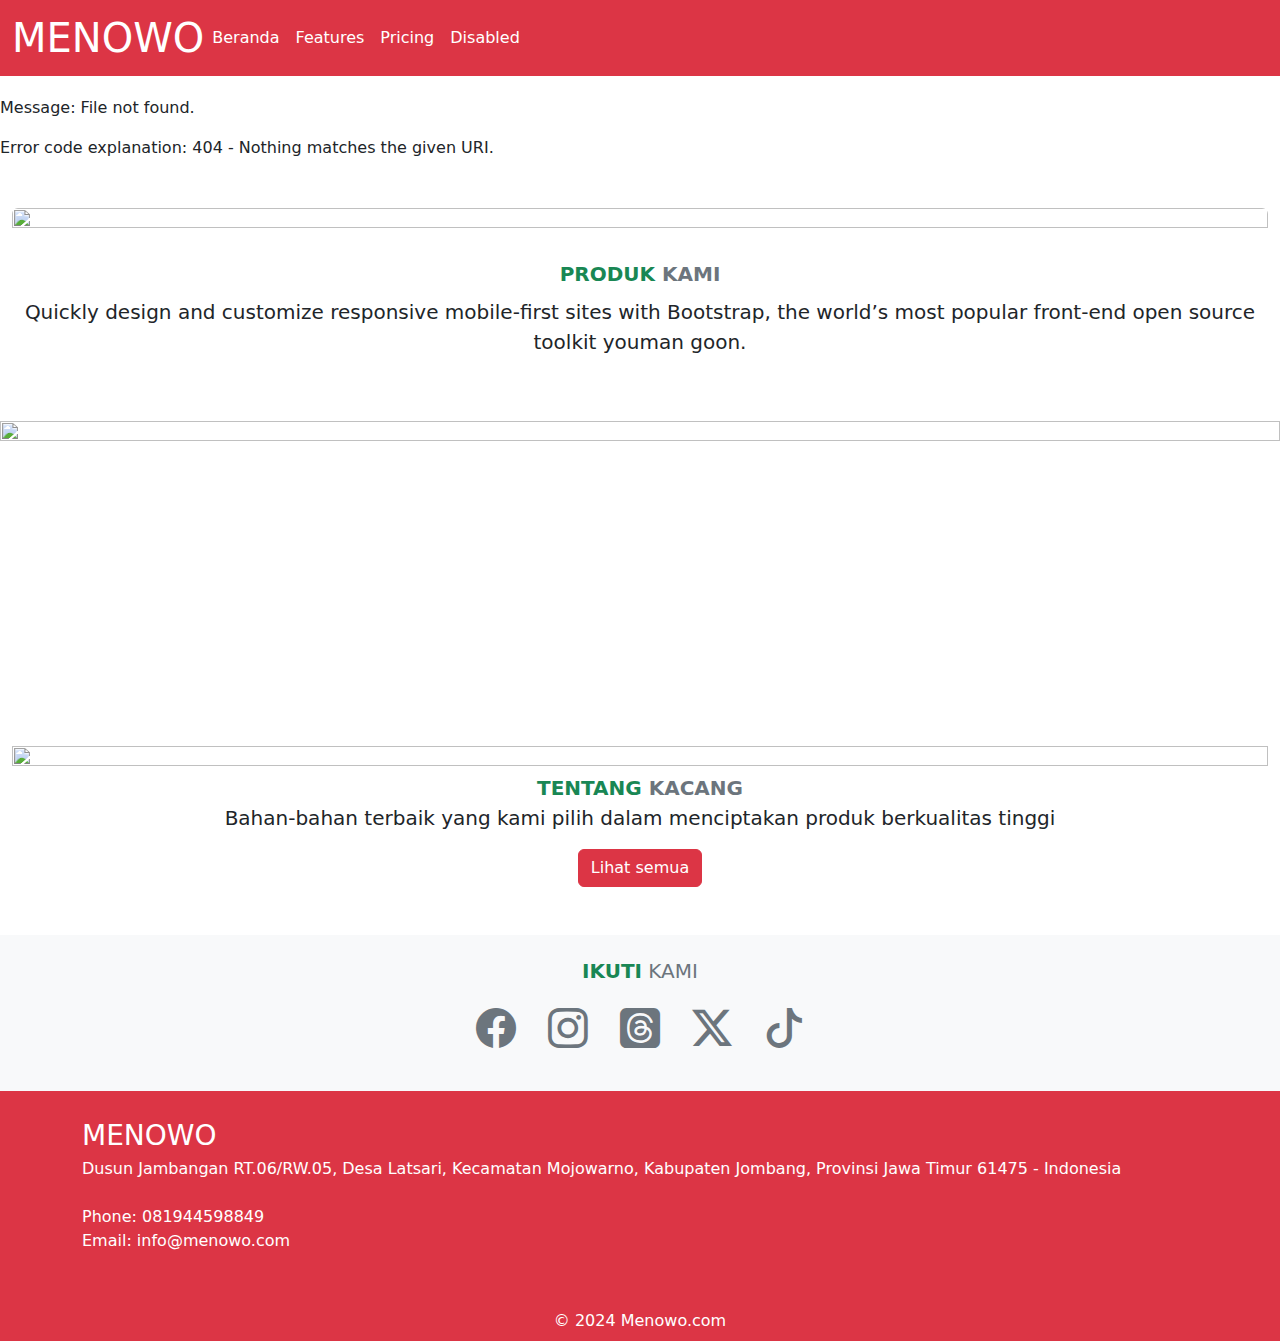
==== index.html @ e76aac1d "Rename Index.html to index.html" ====
<!doctype html>
<html lang="en">
  <head>
    <meta charset="utf-8">
    <meta name="viewport" content="width=device-width, initial-scale=1">
    <title>MENOWO</title>
    <!-- BOOTSTRAP -->
    <link href="https://cdn.jsdelivr.net/npm/bootstrap@5.3.3/dist/css/bootstrap.min.css" rel="stylesheet" integrity="sha384-QWTKZyjpPEjISv5WaRU9OFeRpok6YctnYmDr5pNlyT2bRjXh0JMhjY6hW+ALEwIH" crossorigin="anonymous">
    <link rel="stylesheet" href="https://cdn.jsdelivr.net/npm/bootstrap-icons@1.11.3/font/bootstrap-icons.min.css">
    <link rel="stylesheet" href="lib/style.css">
  </head>
  <body>

<!-- NAVBAR -->
<div id="navbar"></div>
<!-- CAROUSEL -->
<div id="carousel"></div>
<!-- PRODUK KAMI -->
<div id="produk-kami"></div>
<div id="kebanggaan-indonesia"></div>
<div id="tentang-kacang"></div>
<div id="ikuti-kami"></div>  
<div id="footer"></div>
 
  
  <script src="lib/script.js"></script>
  <script src="https://cdn.jsdelivr.net/npm/@popperjs/core@2.11.8/dist/umd/popper.min.js" integrity="sha384-I7E8VVD/ismYTF4hNIPjVp/Zjvgyol6VFvRkX/vR+Vc4jQkC+hVqc2pM8ODewa9r" crossorigin="anonymous"></script>
  <script src="https://cdn.jsdelivr.net/npm/bootstrap@5.3.3/dist/js/bootstrap.min.js" integrity="sha384-0pUGZvbkm6XF6gxjEnlmuGrJXVbNuzT9qBBavbLwCsOGabYfZo0T0to5eqruptLy" crossorigin="anonymous"></script>
  </body>
</html>
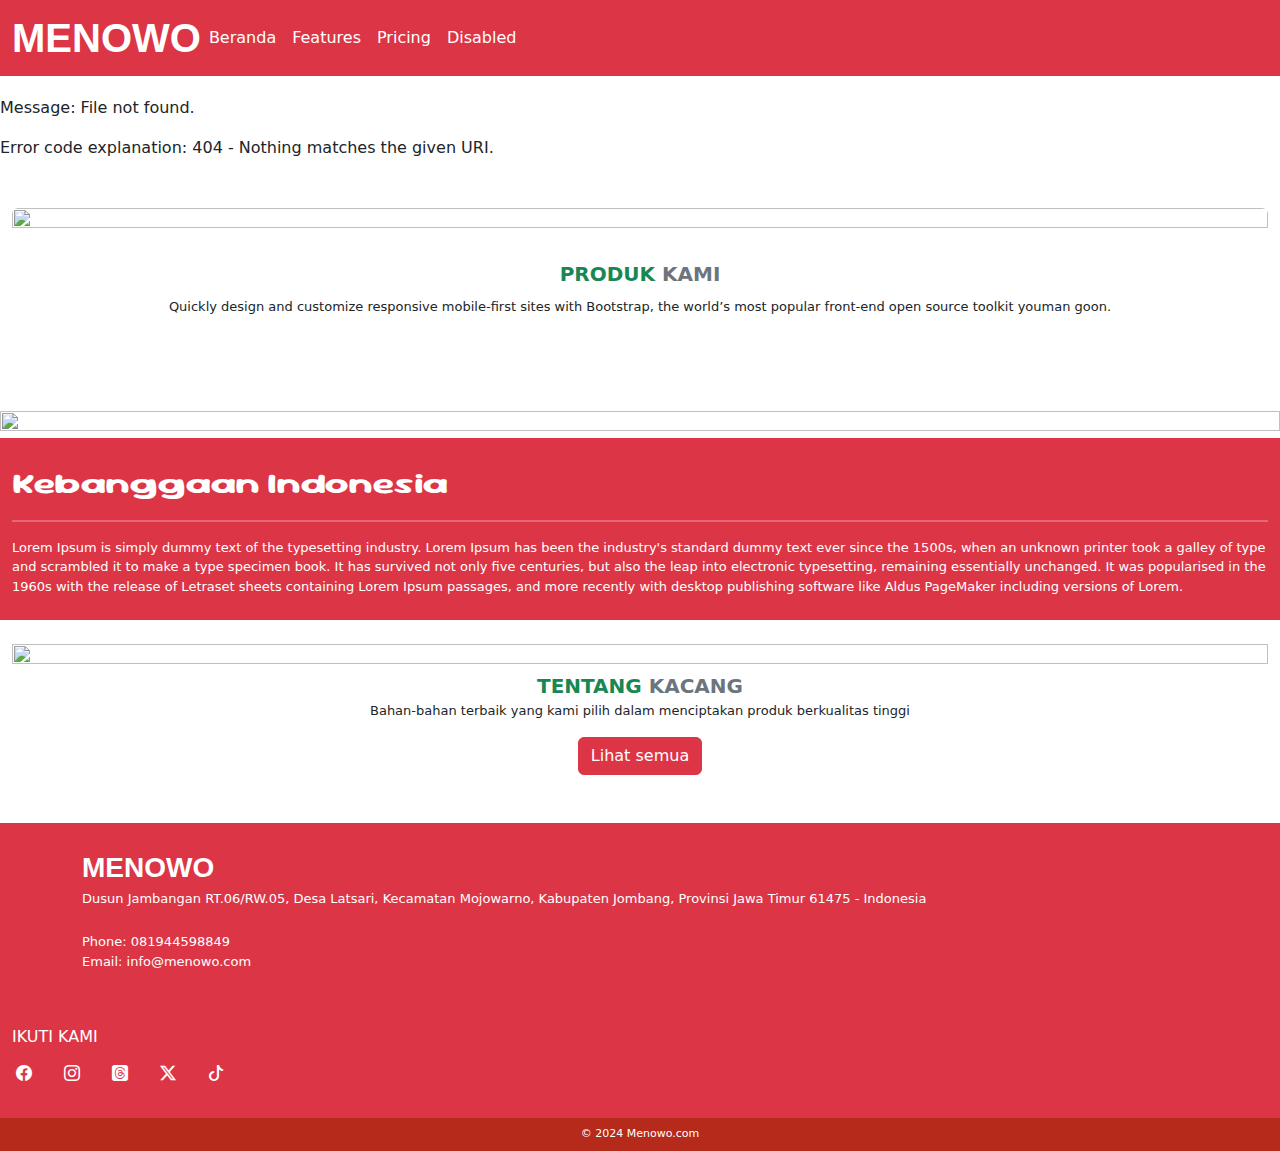
==== commit 312bc40d: "Update index.html" ====
--- a/index.html
+++ b/index.html
@@ -3,6 +3,7 @@
   <head>
     <meta charset="utf-8">
     <meta name="viewport" content="width=device-width, initial-scale=1">
+    <meta name="notranslate" content="notranslate">
     <title>MENOWO</title>
     <!-- BOOTSTRAP -->
     <link href="https://cdn.jsdelivr.net/npm/bootstrap@5.3.3/dist/css/bootstrap.min.css" rel="stylesheet" integrity="sha384-QWTKZyjpPEjISv5WaRU9OFeRpok6YctnYmDr5pNlyT2bRjXh0JMhjY6hW+ALEwIH" crossorigin="anonymous">
@@ -18,8 +19,7 @@
 <!-- PRODUK KAMI -->
 <div id="produk-kami"></div>
 <div id="kebanggaan-indonesia"></div>
-<div id="tentang-kacang"></div>
-<div id="ikuti-kami"></div>  
+<div id="tentang-kacang"></div>  
 <div id="footer"></div>
  
   
--- a/lib/style.css
+++ b/lib/style.css
@@ -0,0 +1,115 @@
+@import url('https://fonts.cdnfonts.com/css/sugo-pro-classic');
+@import url('https://fonts.googleapis.com/css2?family=Sour+Gummy:ital,wght@0,100..900;1,100..900&display=swap');
+
+.chs{
+  padding-left: 20px;
+  padding-right: 10px;
+  padding-bottom: 0px;
+}
+
+.close {
+  background: none;
+  border: none;
+  font-size: 30px;
+  padding-top: 0px;
+  padding-bottom: 11px;
+  color: #fff;
+}
+
+.navbar-toggler {
+  border: none;
+}
+
+.navbar-toggler:focus {
+  outline: none;
+  box-shadow: none;
+}
+
+.carousel {
+  padding-top: 60px;
+}
+
+.btn-close:focus {
+  outline: none;
+  box-shadow: none;
+}
+
+.navbar-brand {
+font-size: 2.4rem;
+font-weight: bold;
+font-family: 'Sugo Pro Classic', sans-serif;
+font-family: 'Sugo Pro Display', sans-serif;
+}
+
+.text-set {
+  font-size: 13px;
+}
+
+.pk-set {
+  background-image:
+  url('https://duakelinci.com/assets/images/dekorasi_kacang_1.png');
+  background-position: top center, bottom center, top right, top left, bottom left, bottom right ;
+    background-size: 5px 5px;
+    background-repeat: repeat;
+}
+
+.judul {
+  font-family: "Sour Gummy", sans-serif;
+  font-optical-sizing: auto;
+  font-weight: <weight>;
+  font-style: normal;
+  font-variation-settings:
+    "wdth" 400;
+}
+
+.tentang {
+  background: #dc3545;
+}
+
+.testimonial-item {
+  padding: 20px;
+  background-color: #f9f9f9;
+  border: 1px solid #ddd;
+  border-radius: 10px;
+  text-align: center;
+}
+
+.tokopedia {
+  width: 30px; /* Sesuaikan ukuran lebar */
+  height: 30px; /* Sesuaikan ukuran tinggi */
+  background-image: url("https://cdn.brandfetch.io/idoruRsDhk/theme/dark/symbol.svg?c=1id64Mup7ac03k1S4NH&k=bfHSJFAPEG");
+  background-size: contain;
+  background-repeat: no-repeat;
+}
+
+.shopee {
+  width: 30px; /* Sesuaikan ukuran lebar */
+  height: 30px; /* Sesuaikan ukuran tinggi */
+  background-image: url("https://seeklogo.com/images/S/shopee-logo-DD5CAE562A-seeklogo.com.png");
+  background-size: contain;
+  background-repeat: no-repeat;
+}
+
+.tiktok {
+  width: 30px; /* Sesuaikan ukuran lebar */
+  height: 30px; /* Sesuaikan ukuran tinggi */
+  margin-right: 30px;
+  margin-left: 30px;
+  background-image: url("https://images.seeklogo.com/logo-png/37/1/tik-tok-logo-png_seeklogo-376694.png?v=638654626140000000");
+  background-size: contain;
+  background-repeat: no-repeat;
+}
+
+.alamat {
+  font-size: 13px;
+}
+
+.kontak {
+  font-size: 14px;
+  padding-top: 15px;
+}
+
+.credit {
+  background: #b52a1a;
+  font-size: 11px;
+}
